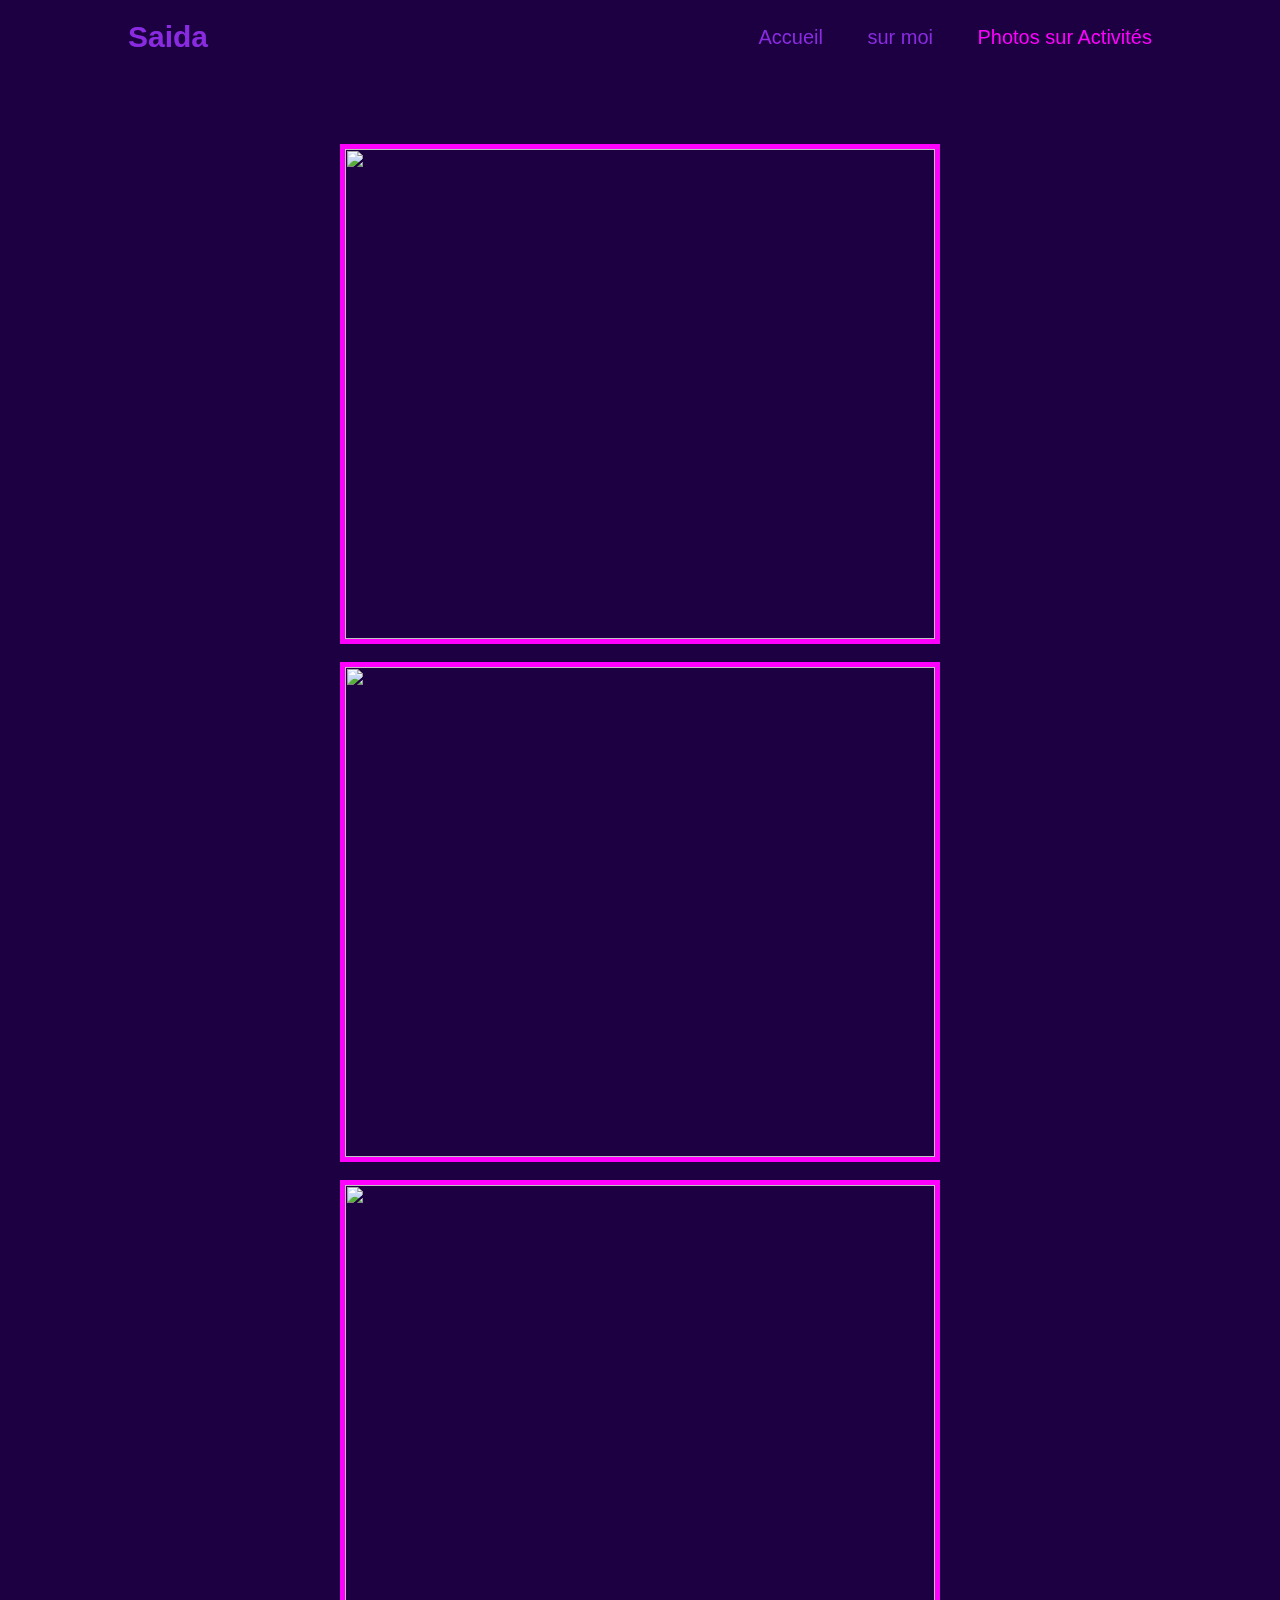
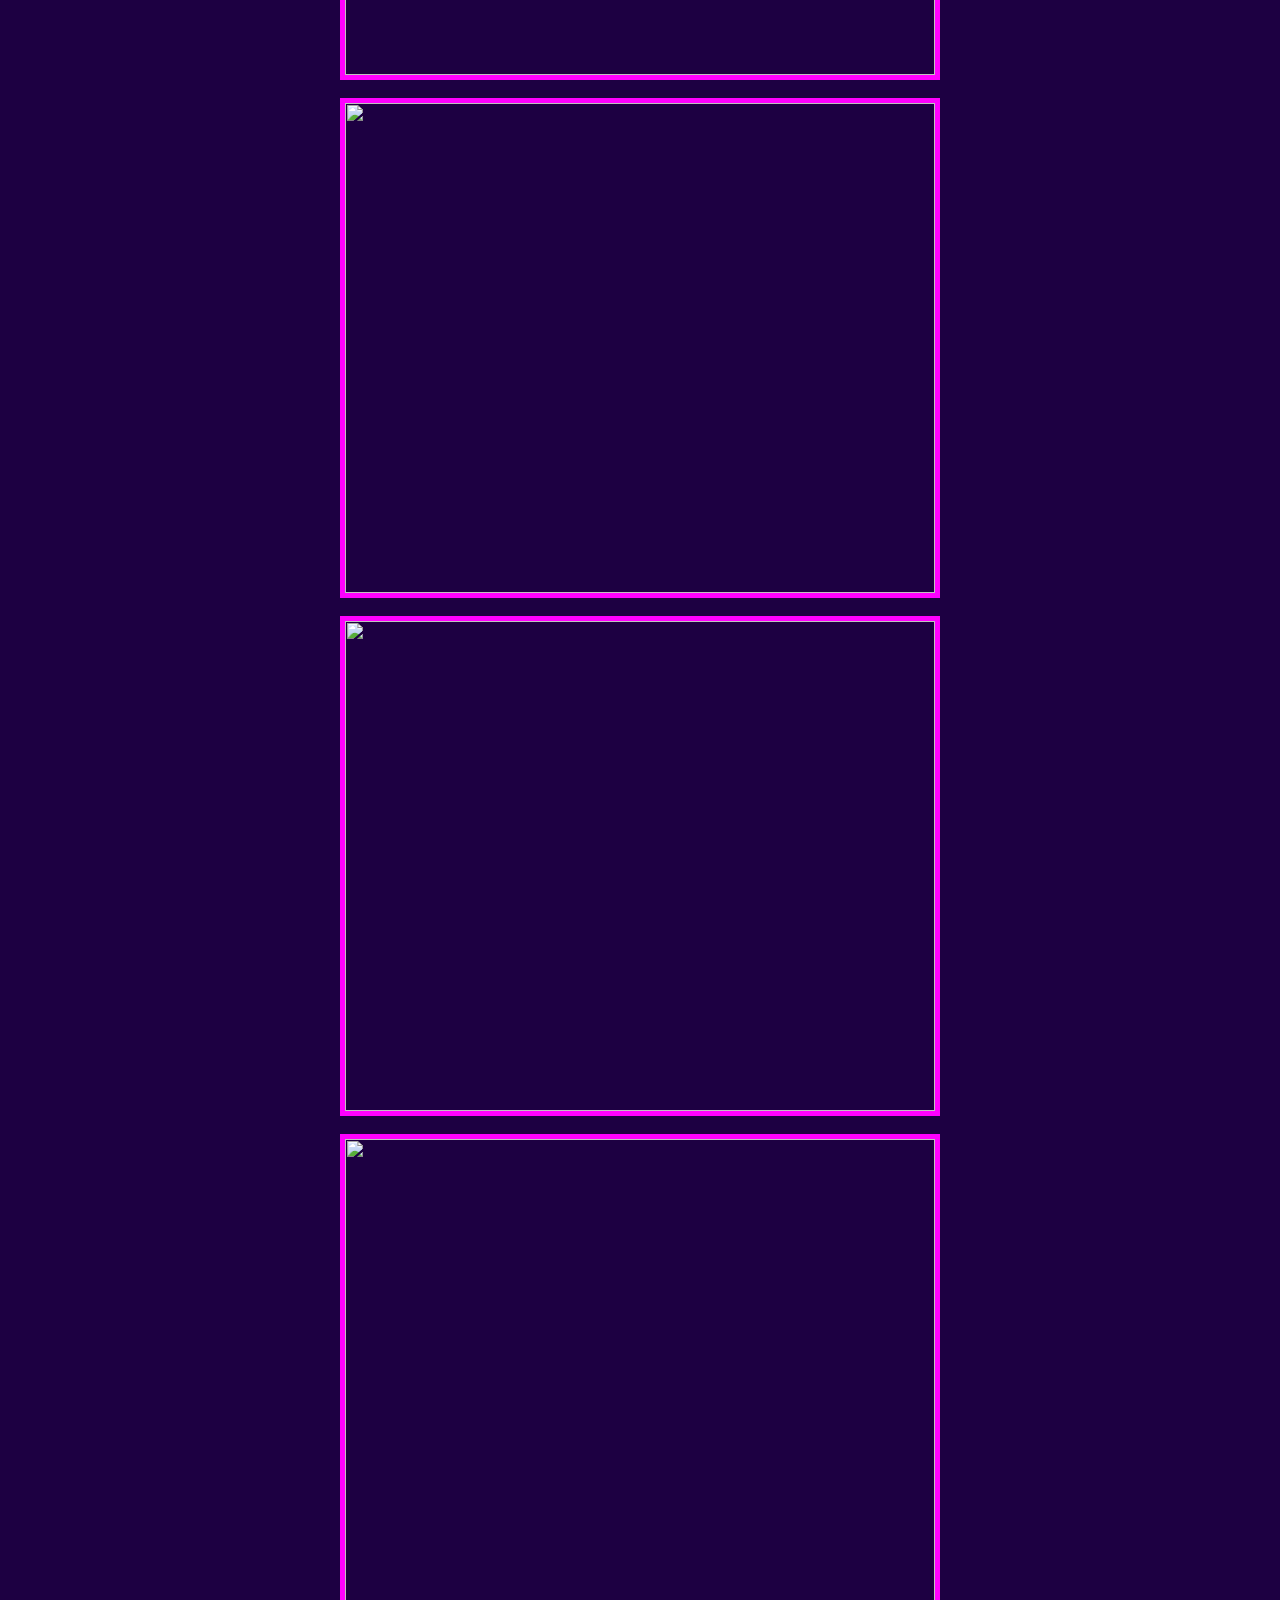
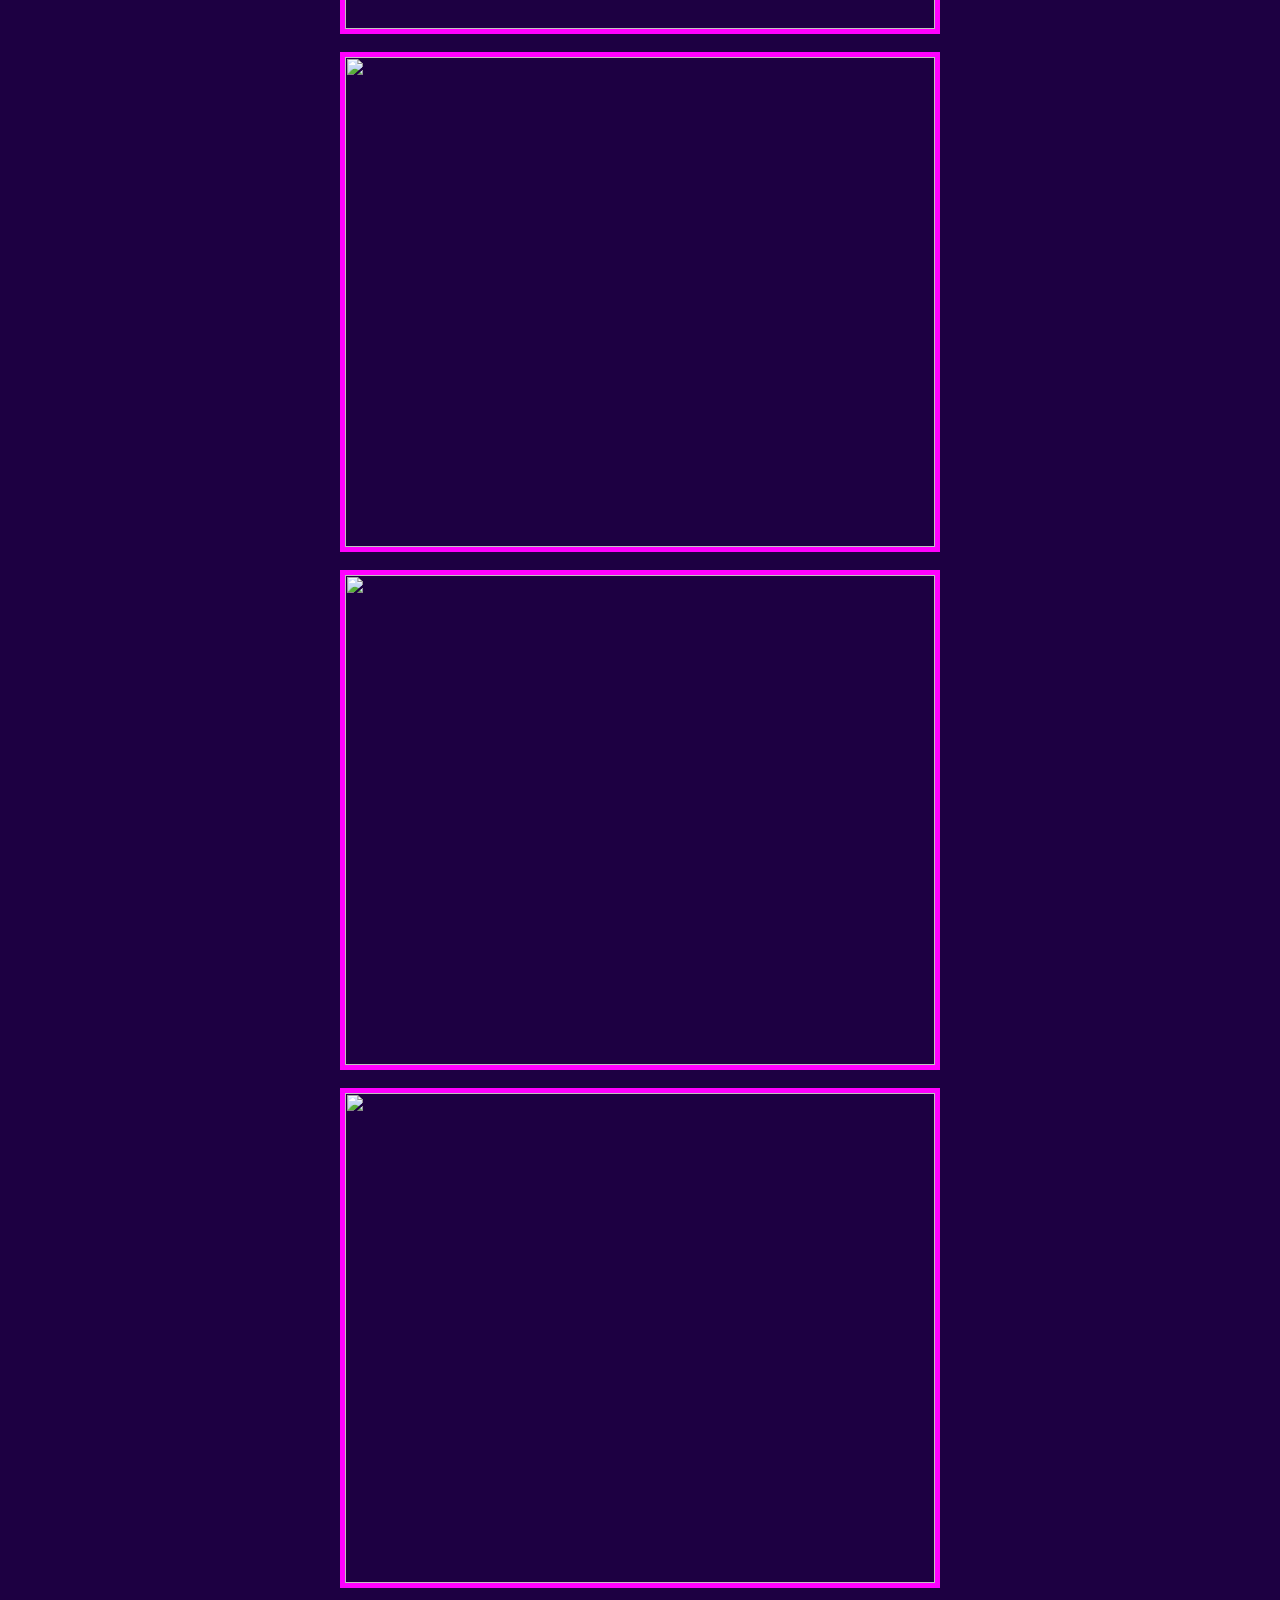
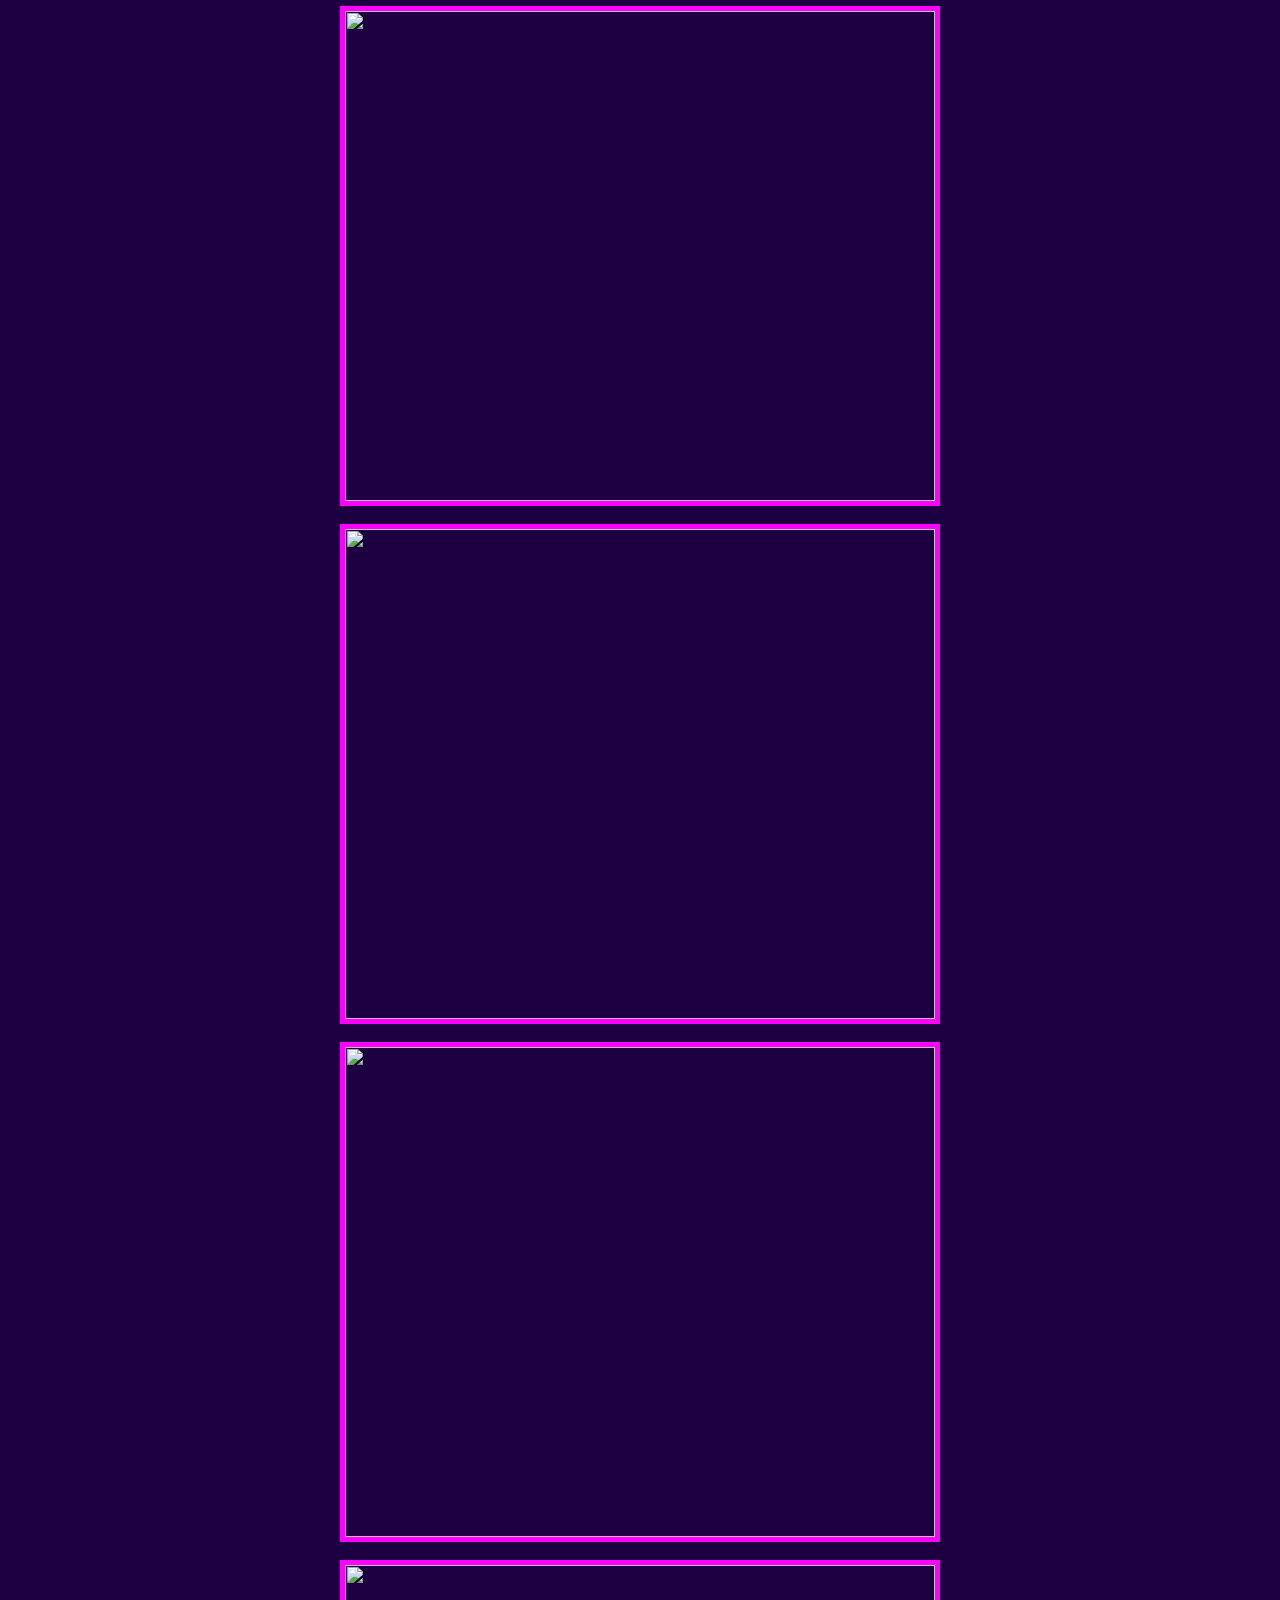
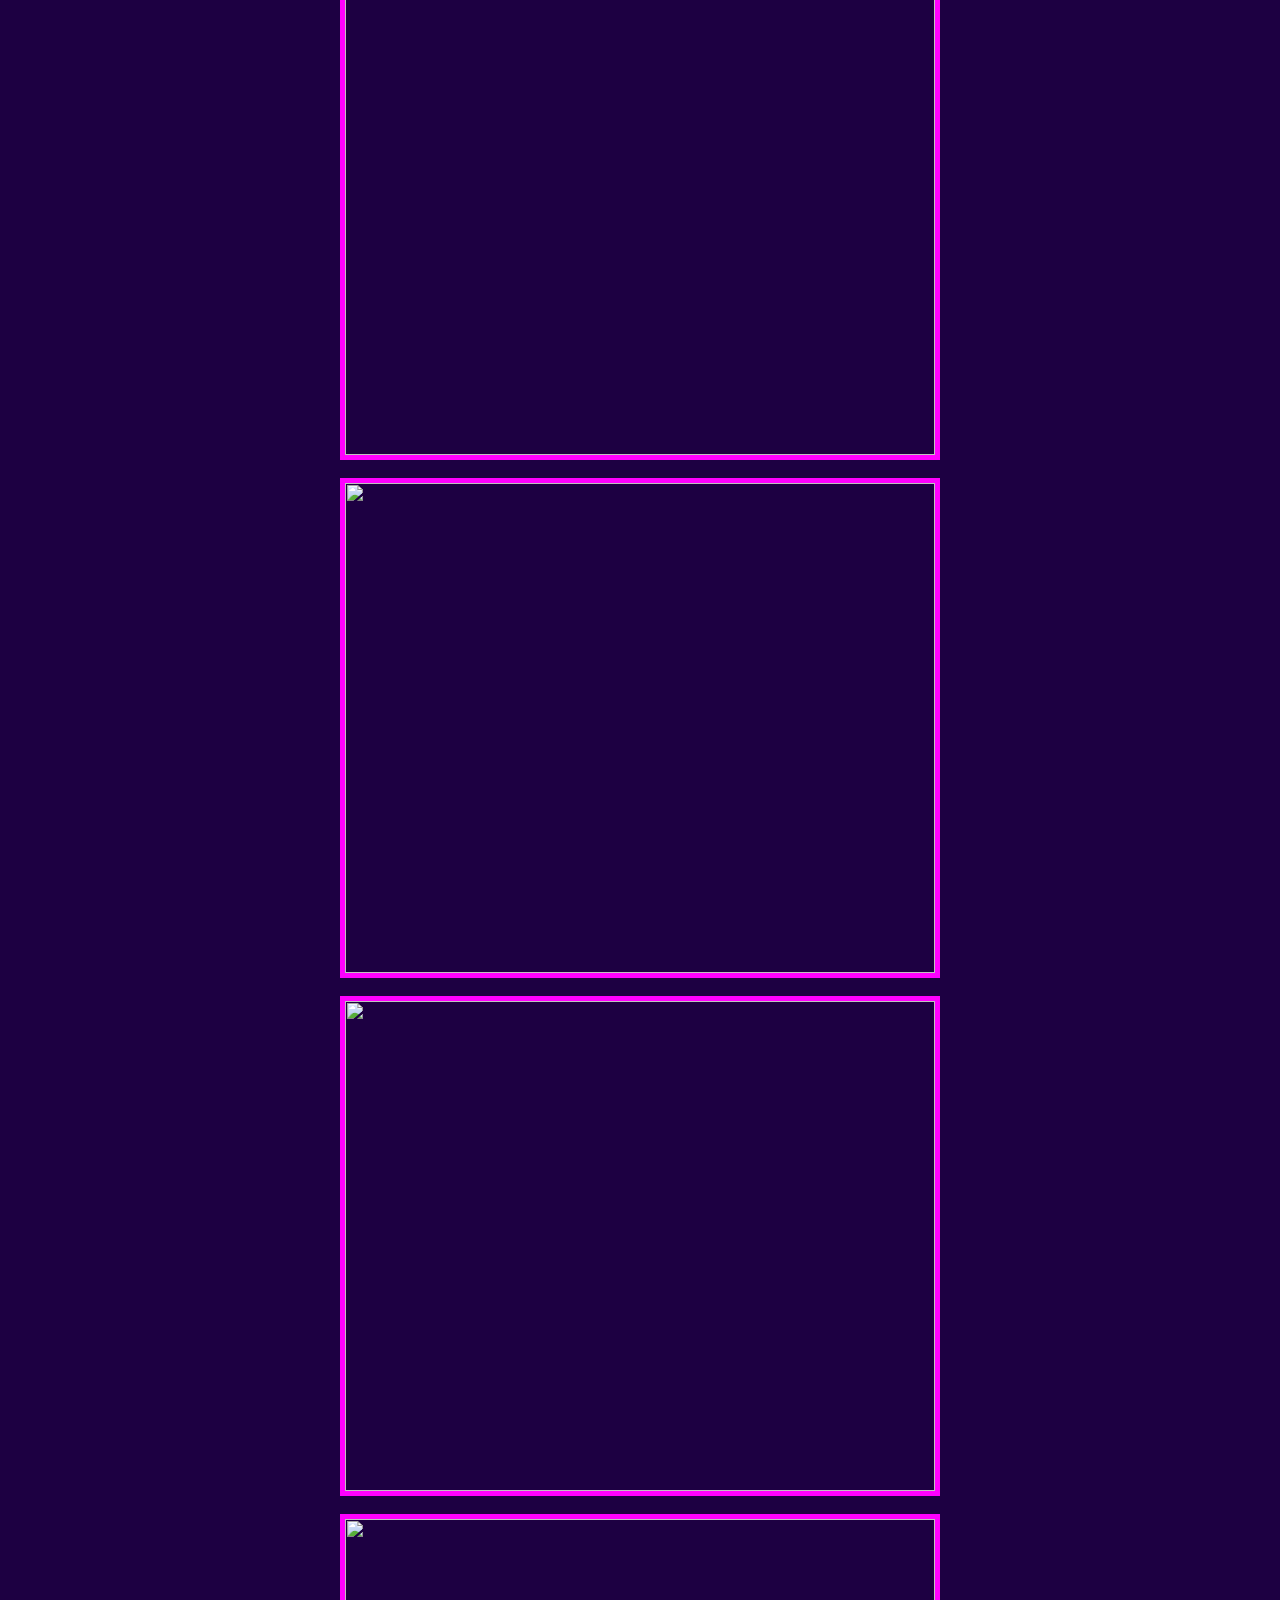
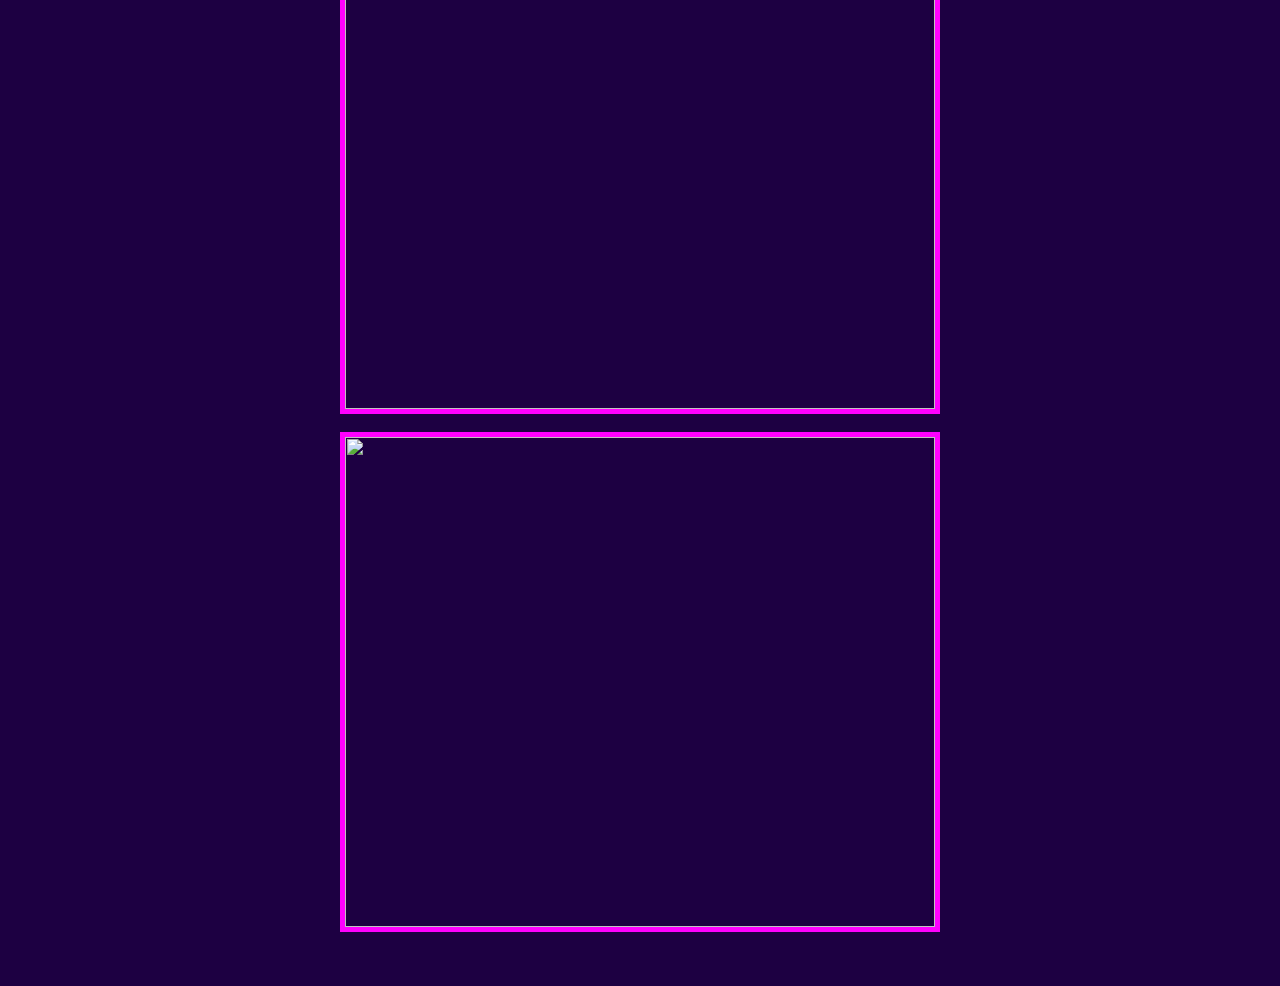
==== PHOTOS.html @ 61687b82 "Add files via upload" ====
<!DOCTYPE html>
<html lang="en">
<head>
    <meta charset="UTF-8">
    <meta name="viewport" content="width=device-width, initial-scale=1.0">
    <title>Photos Sur Activités</title>
    <link rel="stylesheet" href="PHOTOS.css">
</head>
<body>
    <header class="header">
          
        <a href="index.html" class="logo">Saida</a>

        <nav class="navbar">
          <a href="index.html" >Accueil</a>
          <a href="sur moi.html">sur moi</a>
          <a href="PHOTOS.html"class="active"> Photos sur Activités</a>
        </nav>

    </header><br><br><br><br><br><br><br><br>
    <center>
        <div>
            <img src="https://scontent.fcmn1-4.fna.fbcdn.net/v/t39.30808-6/401730303_10159747431948341_5135107616435994886_n.jpg?_nc_cat=110&ccb=1-7&_nc_sid=3635dc&_nc_eui2=AeHNwpme5d0XAHiXg7OwgGEJcwug_xeGuvlzC6D_F4a6-T_UIJhirUmddORb-GsutdOcamPzby6uXkED0Sp5E4G8&_nc_ohc=3sWvxAZJYhoAX-rJ1sH&_nc_zt=23&_nc_ht=scontent.fcmn1-4.fna&oh=00_AfC9yzE6dwj4IGMIrEcBMheFDCZ2Hx4Vqk7zz47qtwcRrQ&oe=656D5B73">
        </div><br>
        <div>
            <img src="c:\Users\pc\AppData\Local\Packages\5319275A.WhatsAppDesktop_cv1g1gvanyjgm\TempState\EFFC299A1ADDB07E7089F9B269C31F2F\WhatsApp Image 2023-11-30 à 19.40.38_4bdf07ff.jpg">
        </div><br>
        <div>
        <img src="https://scontent.fcmn1-1.fna.fbcdn.net/v/t39.30808-6/401745117_10159747425398341_8657701094522375059_n.jpg?stp=dst-jpg_s600x600&_nc_cat=102&ccb=1-7&_nc_sid=3635dc&_nc_eui2=AeHTgTdwlAT2RrB7jRNdoFYChN9l8AbxfYWE32XwBvF9ha59kXocbt6oTx7LT6Px94Eyvdffw0pa0b_JQLRewZ9I&_nc_ohc=SdDEeZwNg88AX8Z-y3M&_nc_zt=23&_nc_ht=scontent.fcmn1-1.fna&oh=00_AfACjBi00u5oxYlCDIDK-TdfS36DNiDTAuOJ1CwJEa2uXw&oe=656E20F5">
        </div><br>
        <div>
        <img src="https://scontent.fcmn1-2.fna.fbcdn.net/v/t39.30808-6/401737642_10159747436548341_6016388506302842044_n.jpg?_nc_cat=100&ccb=1-7&_nc_sid=3635dc&_nc_eui2=AeFRLTgdbD5VcTR_wwwOcFg2n4deBGFsTzifh14EYWxPOHyGXRMjWtVyfuEfbMrH31Nsr64IQoAT7_8ArgSV_NLh&_nc_ohc=bP8sqkbnSIMAX9nThKj&_nc_zt=23&_nc_ht=scontent.fcmn1-2.fna&oh=00_AfBrZHHNfSTxli3WwnTZA3J3rSksPgIfzFOZPPKOofxfvg&oe=656CCF46">
    </div><br><div>
        <img src="https://scontent.fcmn1-2.fna.fbcdn.net/v/t39.30808-6/401775139_10159747436953341_3444185708641063665_n.jpg?_nc_cat=103&ccb=1-7&_nc_sid=3635dc&_nc_eui2=AeEbmIo4hIENLK6lCX9uz3aNqBopmDnNKDaoGimYOc0oNok7eznut0HzjeKLulih025AWL-dHBXWqqkEAcUv6g6f&_nc_ohc=i5rNcFcRCKMAX_r41vH&_nc_zt=23&_nc_ht=scontent.fcmn1-2.fna&oh=00_AfDg3lr5rsBr3CyUJR31vC2XUgNK2U5ZVwN4gxQcf4zWqA&oe=656E3BB0">
    </div><br><div>
        <img src="c:\Users\pc\AppData\Local\Packages\5319275A.WhatsAppDesktop_cv1g1gvanyjgm\TempState\792C7B5AAE4A79E78AAEDA80516AE2AC\WhatsApp Image 2023-11-30 à 19.40.43_98bf13c6.jpg">
    </div><br><div>
        <img src="https://scontent.fcmn1-4.fna.fbcdn.net/v/t1.18169-9/582513_10151332896338341_1404887710_n.jpg?_nc_cat=110&ccb=1-7&_nc_sid=4dc865&_nc_eui2=AeFbn8ESdr7X8IL-kaWM1zQaTSnLnMS0-whNKcucxLT7CAfBoDVJUwfQHCUHPydRy79fkg_IJFMSdl3oNrz2oR_f&_nc_ohc=1Lq00kkWz0QAX9NTGjb&_nc_ht=scontent.fcmn1-4.fna&oh=00_AfDOMvURY-pl0mauSsVLz_2mFVKaNSzqRcJjyE2k87_-pQ&oe=659029E0">
    </div><br><div>
        <img src="https://scontent.fcmn1-3.fna.fbcdn.net/v/t1.18169-9/487644_10151332892828341_331666676_n.jpg?stp=c34.0.206.206a_dst-jpg_p206x206&_nc_cat=101&ccb=1-7&_nc_sid=c21ed2&_nc_eui2=AeHMdnFdKt2N-7OlPQF2NT31tlEC52xoSYS2UQLnbGhJhIgcaKhwy9MYvSECKc73Hf3xl59GgGoDwC7nSZ160gsi&_nc_ohc=S1ln2JnzA4YAX-Xq--O&_nc_ht=scontent.fcmn1-3.fna&oh=00_AfBnSJHlHWiBHiL6Yffg6NzCrAUwlxi092tdbbi98drysw&oe=65901285">
    </div><br><div>
        <img src="https://scontent.fcmn1-2.fna.fbcdn.net/v/t1.18169-9/305954_10151363833243341_2081140724_n.jpg?_nc_cat=100&ccb=1-7&_nc_sid=4dc865&_nc_eui2=AeFNyz_NQDnHHTodcF3OJtS0dSG9CkByuq91Ib0KQHK6r7V284n_zJVyUc5ZF7RBMGLVu66zu4PnOzFCzaMfPO5L&_nc_ohc=TnUb_Yqeyv0AX9g5e9W&_nc_ht=scontent.fcmn1-2.fna&oh=00_AfAT9womjAymr5zZ_G8DEjxWWIlyRc_IwntabCDRkjxNHQ&oe=65902A61">
    </div><br><div>
        <img src="https://scontent.fcmn1-2.fna.fbcdn.net/v/t1.18169-9/10365852_10152148812233341_385334345890895642_n.jpg?_nc_cat=103&ccb=1-7&_nc_sid=4dc865&_nc_eui2=AeH6p9c3824SHTTx7jAoDiVwQLmOmUJZgzlAuY6ZQlmDOdUt1aWqqVAO2TLD8TpRGd_G6Sxsk8tD89cPdR-RdRiq&_nc_ohc=1lQvQsEGHQwAX876-0z&_nc_ht=scontent.fcmn1-2.fna&oh=00_AfC4vtYfhW-r0vcbuj55p3wc--8xsW8kst7NFIKN0uLCNw&oe=65903823">
    </div><br><div>
        <img src="https://scontent.fcmn1-2.fna.fbcdn.net/v/t31.18172-8/12496339_1024715140902952_8593185290635934695_o.jpg?_nc_cat=100&ccb=1-7&_nc_sid=7f8c78&_nc_eui2=AeFu9sf_5jkIRpnC91J3o132vrNiqXX0tIe-s2KpdfS0hwtNLW1NMusbgyuFDiFOxNTE55AMPKcSfGdkb9wdRJfU&_nc_ohc=9o2EL6JkZzEAX8yeLw-&_nc_ht=scontent.fcmn1-2.fna&oh=00_AfDtZvESV6zLhTOd0ee78jRQQZD7sj-NhJ2NGTz_9qU_Wg&oe=6590386C">
    </div><br><div>
        <img src="c:\Users\pc\AppData\Local\Packages\5319275A.WhatsAppDesktop_cv1g1gvanyjgm\TempState\7F53F8C6C730AF6AEB52E66EB74D8507\WhatsApp Image 2023-11-30 à 19.47.30_331c2196.jpg">
    </div><br>
    <div>
        <img src="c:\Users\pc\AppData\Local\Packages\5319275A.WhatsAppDesktop_cv1g1gvanyjgm\TempState\79A49B3E3762632813F9E35F4BA53D6C\WhatsApp Image 2023-11-30 à 19.40.44_7b630c1e.jpg">
    </div><br>
    <div>
        <img src="c:\Users\pc\AppData\Local\Packages\5319275A.WhatsAppDesktop_cv1g1gvanyjgm\TempState\BAD5F33780C42F2588878A9D07405083\WhatsApp Image 2023-11-30 à 19.42.46_69ceed59.jpg">
    </div><br>
    <div>
        <img src="c:\Users\pc\AppData\Local\Packages\5319275A.WhatsAppDesktop_cv1g1gvanyjgm\TempState\28FC2782EA7EF51C1104CCF7B9BEA13D\WhatsApp Image 2023-11-30 à 19.50.11_3ae2c306.jpg">
    </div><br>
    <div>
        <img src="c:\Users\pc\AppData\Local\Packages\5319275A.WhatsAppDesktop_cv1g1gvanyjgm\TempState\2BD7F907B7F5B6BBD91822C0C7B835F6\WhatsApp Image 2023-11-30 à 19.46.58_83be1448.jpg">
    </div><br>
    <div>
        <img src="c:\Users\pc\AppData\Local\Packages\5319275A.WhatsAppDesktop_cv1g1gvanyjgm\TempState\8D9A0ADB7C204239C9635426F35C9522\WhatsApp Image 2023-11-30 à 19.41.20_281f0dad.jpg">
    </div><br><br><br>
    </center>
</body>
</html>
---- PHOTOS.css ----
* {
    margin: 0 ;
    padding: 0 ;
    box-sizing: border-box;
    font-family:'Poppins', sans-serif ;
}

body{
    background-color: #1d0042;
}



.header {
    position: fixed;
    top: 0;
    left: 0;
    width: 100%;
    padding: 20px  10%;
    display: flex;
    justify-content: space-between;
    align-items: center;
    z-index: 100;
    background: transparent;
}
.logo {
   position: relative;
    font-size: 30px;
    color: blueviolet;
    text-decoration: none;
    font-weight: 630;
}

.navbar a {
  font-size: 20px;
  color: blueviolet;
  text-decoration: none;
  font-weight: 500;
  margin-left: 40px;
  transition: .4s;
}

.navbar a:hover,
.navbar a.active {
      color: magenta;
}


    

  div{
    border: 5px solid magenta;
    width: 600px;
    height: 500px;
}
img{
    width: 590px;
    height: 490px;
}
@media(max-width:650px){
    .logo{
      font-size: 20px;
    }
    .navbar a {
      font-size: 17px;
    }
  }
  @media(max-width:552px){
    .logo{
      font-size: 15px;
    }
    .navbar a {
      font-size: 10px;
    }
  }
  @media(max-width:404px){
    .logo{
      font-size: 8px;
    }
    .navbar a {
      font-size: 4px;
    }
  }
  @media(max-width:600px){
    div{
        width: 400px;
        height: 300px;
    }
    img{
        width: 399px;
        height: 299px;
    }
  }
  @media(max-width:450px){
    div{
        width: 300px;
        height: 200px;
    }
    img{
        width: 299px;
        height: 199px;
    }
}
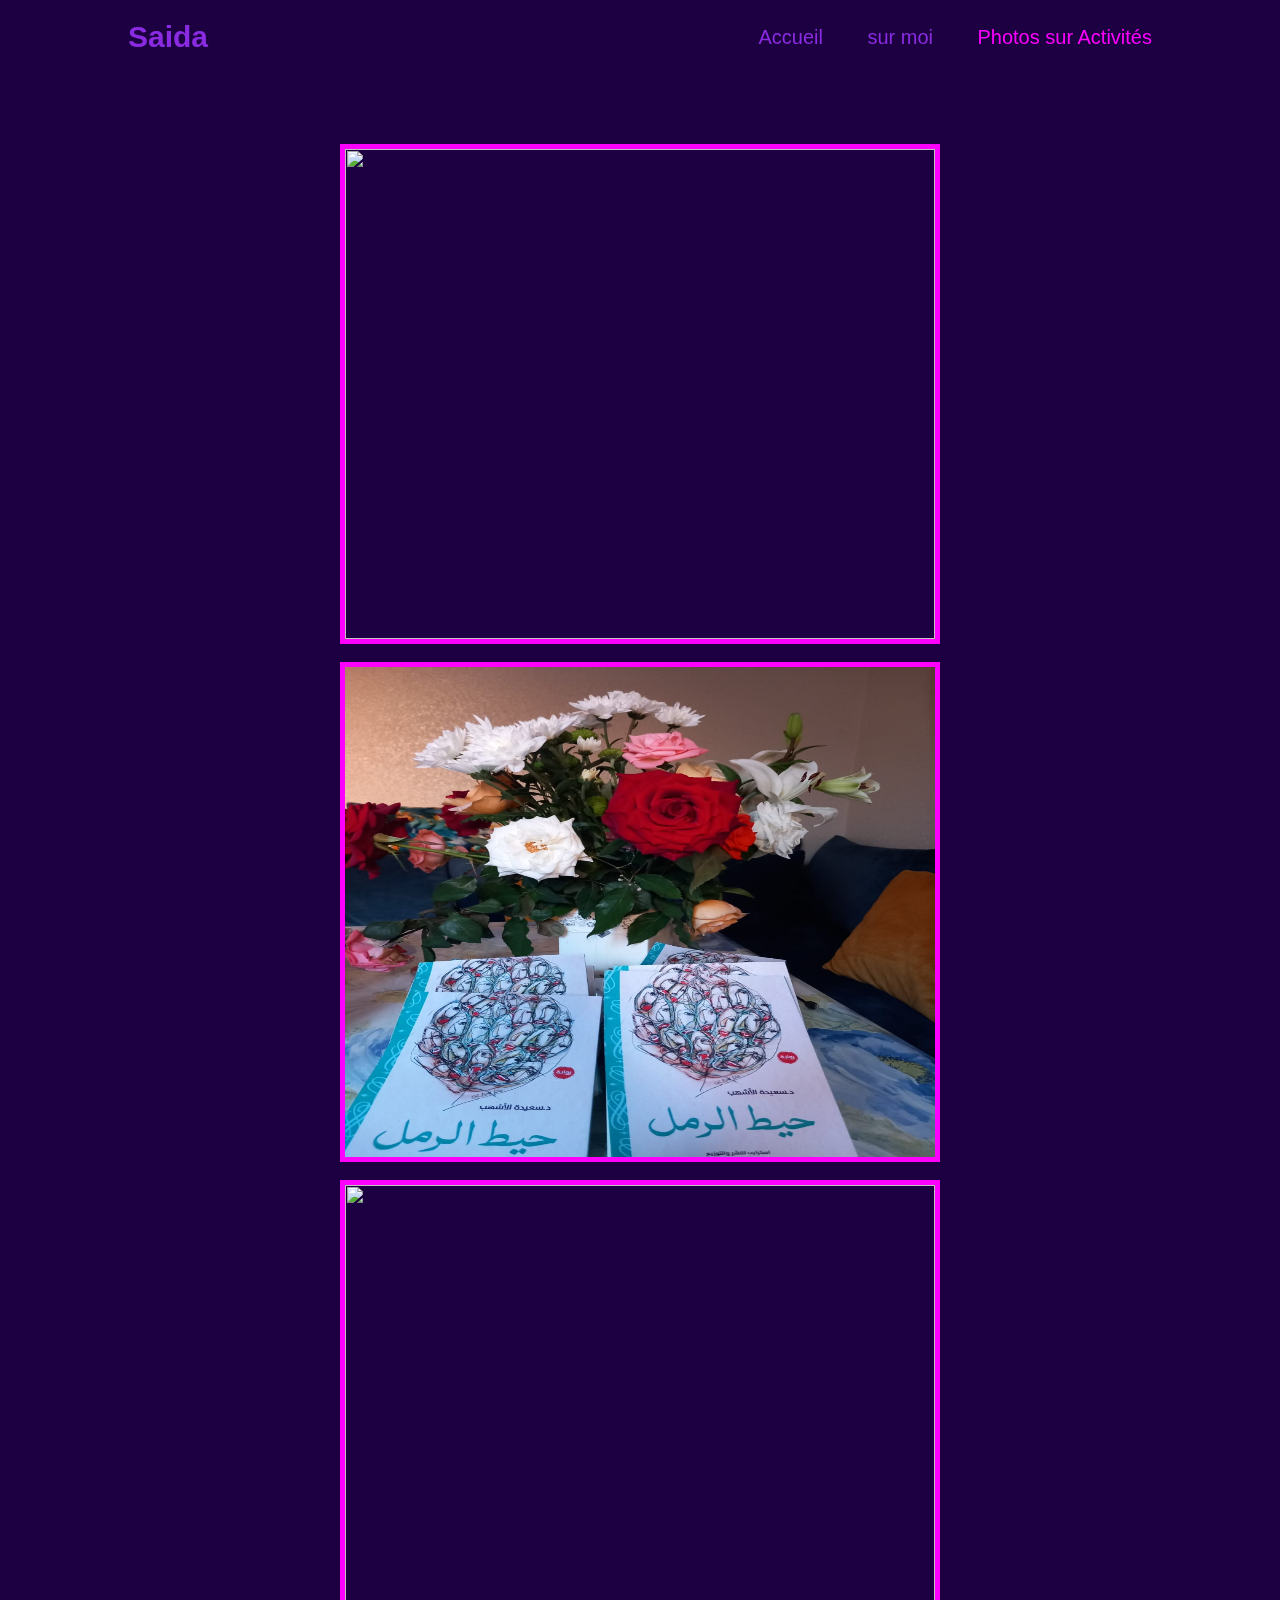
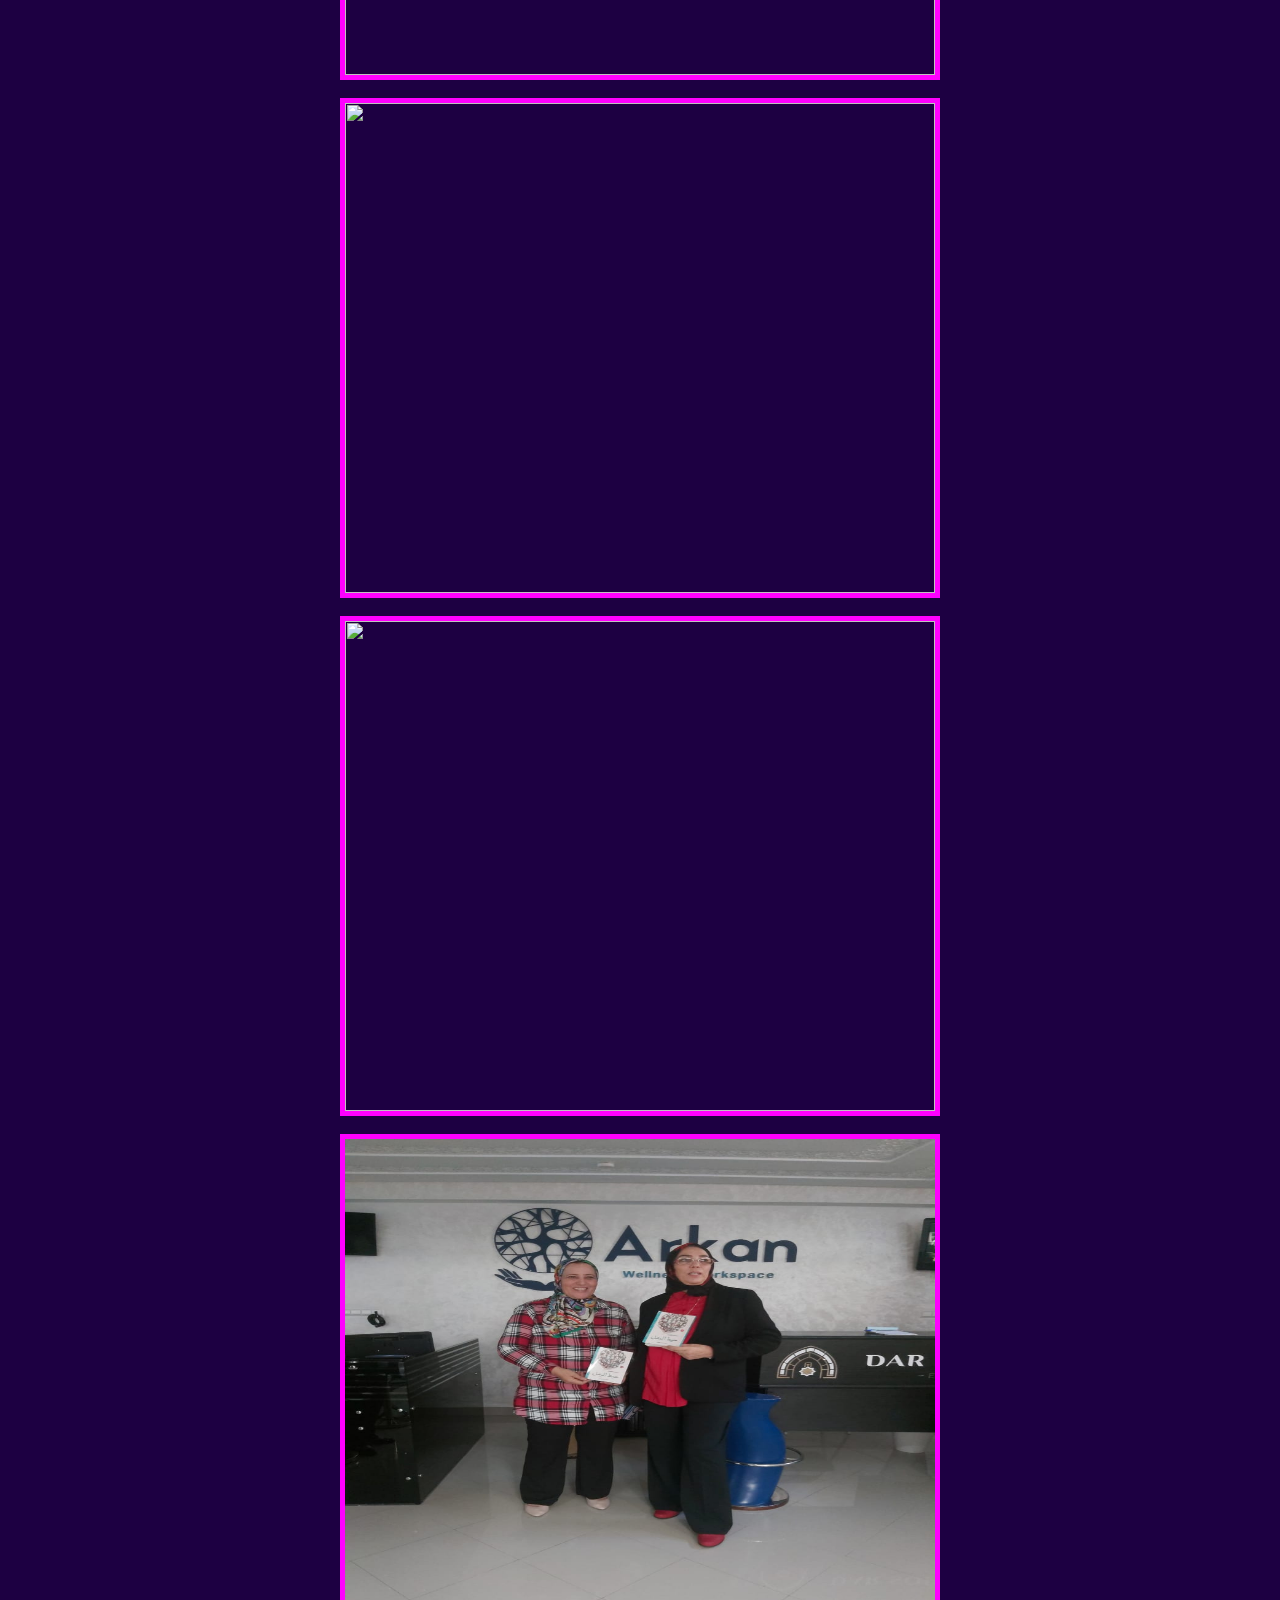
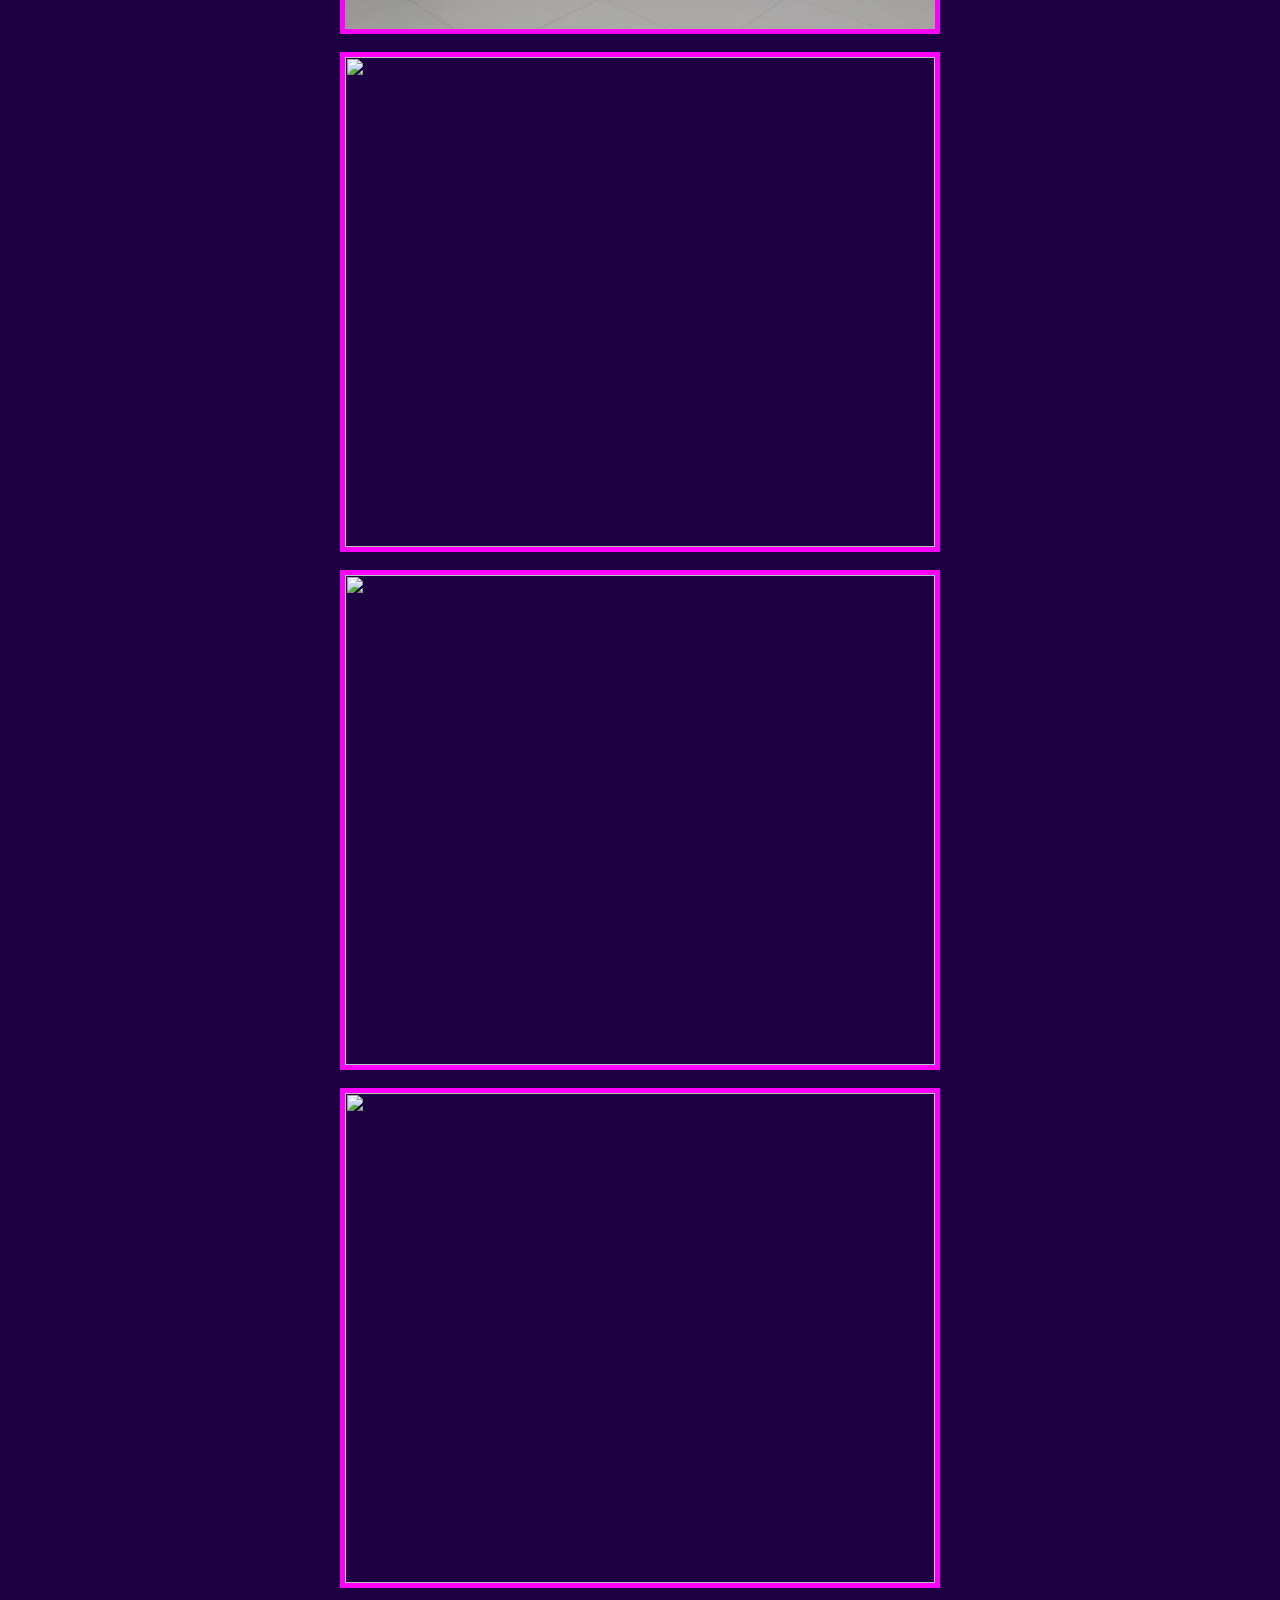
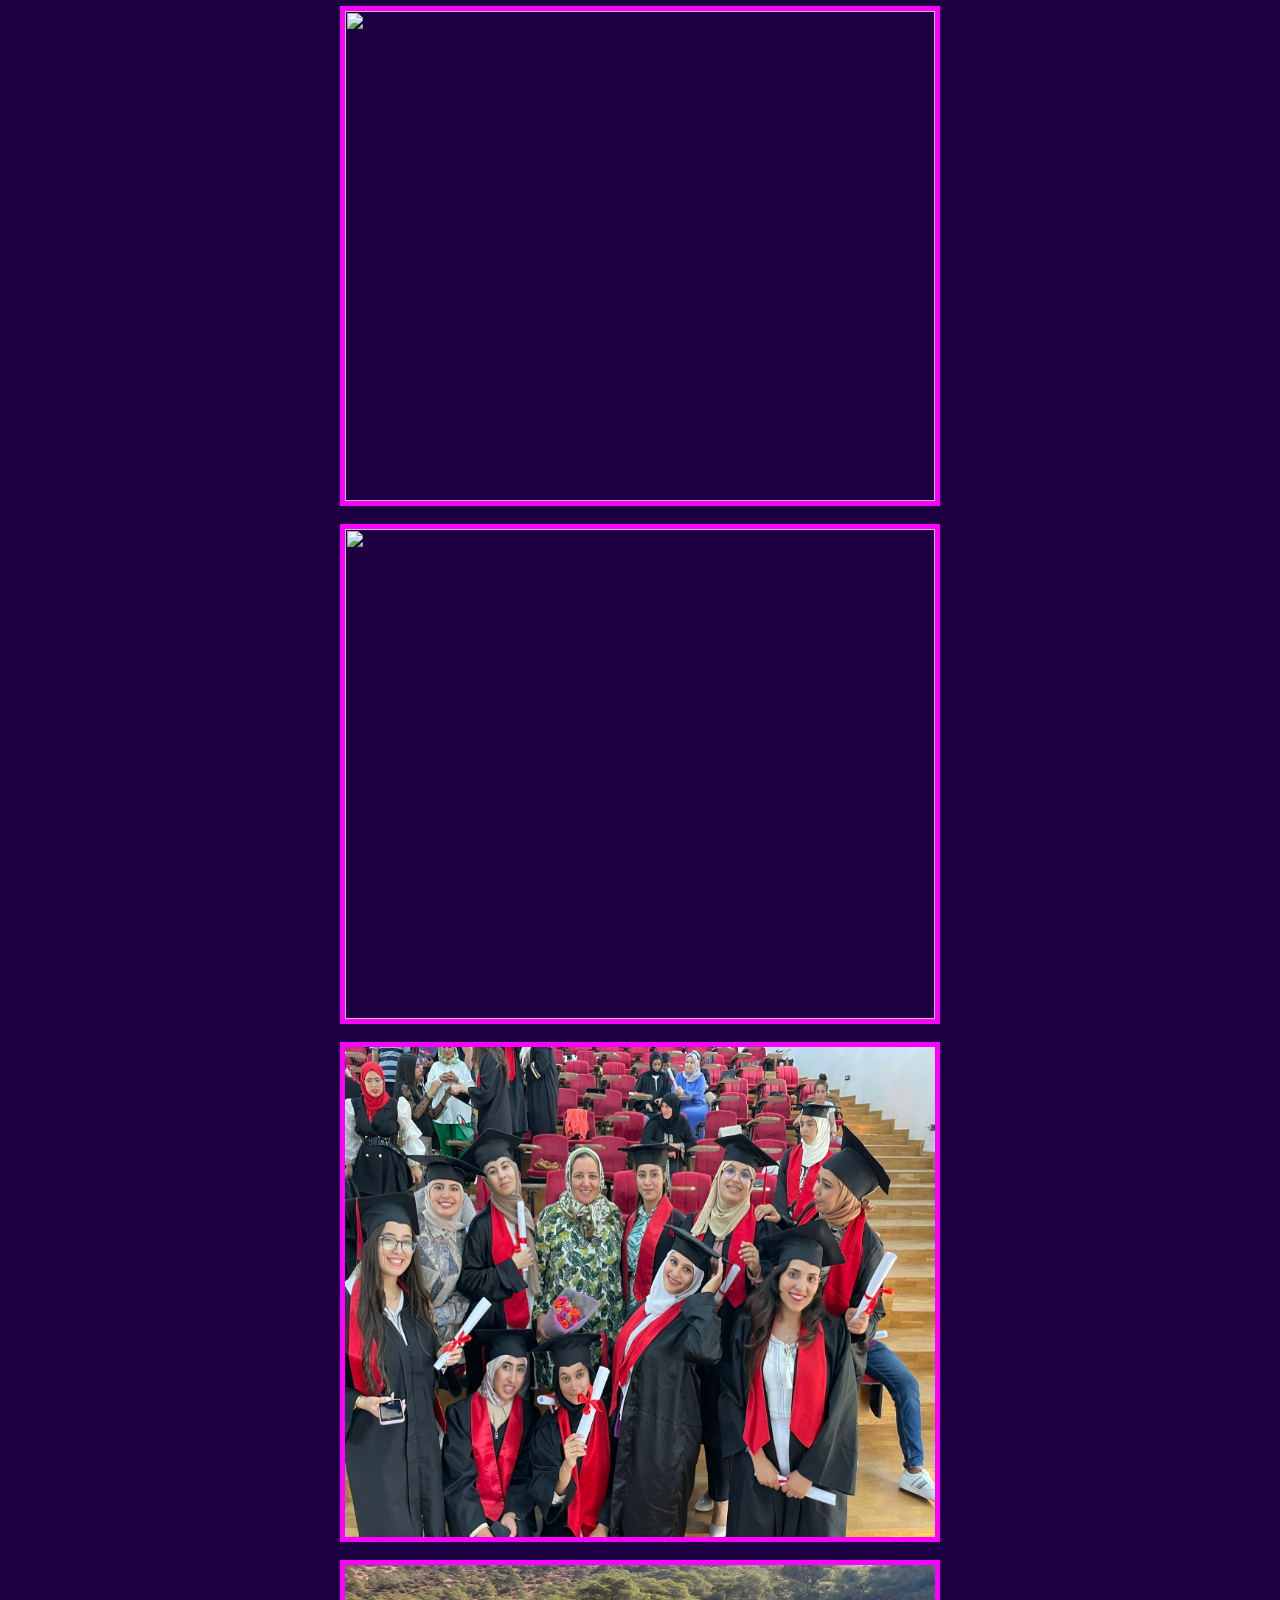
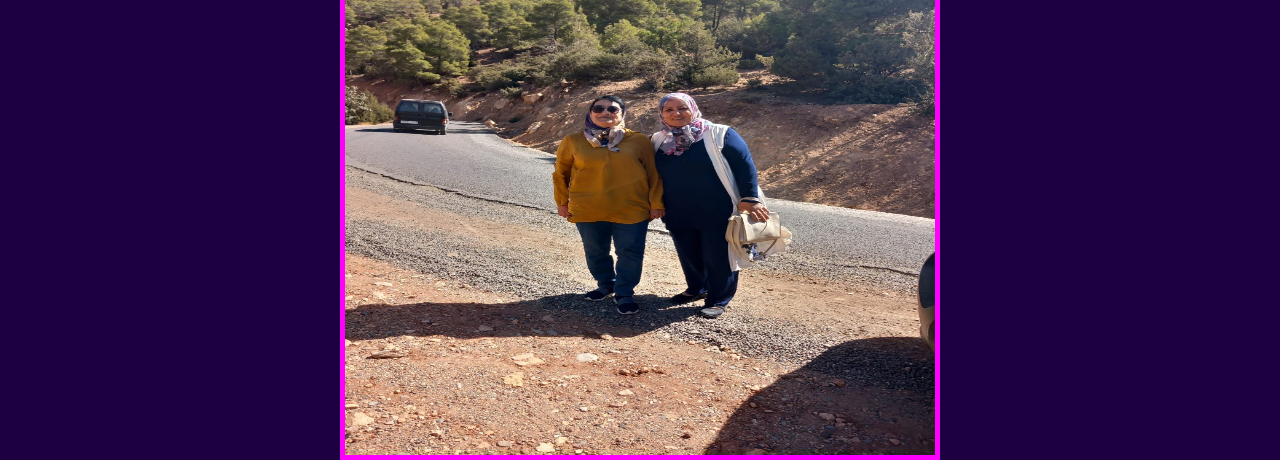
==== commit 8ffd11a6: "Add files via upload" ====
--- a/PHOTOS.html
+++ b/PHOTOS.html
@@ -23,7 +23,7 @@
             <img src="https://scontent.fcmn1-4.fna.fbcdn.net/v/t39.30808-6/401730303_10159747431948341_5135107616435994886_n.jpg?_nc_cat=110&ccb=1-7&_nc_sid=3635dc&_nc_eui2=AeHNwpme5d0XAHiXg7OwgGEJcwug_xeGuvlzC6D_F4a6-T_UIJhirUmddORb-GsutdOcamPzby6uXkED0Sp5E4G8&_nc_ohc=3sWvxAZJYhoAX-rJ1sH&_nc_zt=23&_nc_ht=scontent.fcmn1-4.fna&oh=00_AfC9yzE6dwj4IGMIrEcBMheFDCZ2Hx4Vqk7zz47qtwcRrQ&oe=656D5B73">
         </div><br>
         <div>
-            <img src="c:\Users\pc\AppData\Local\Packages\5319275A.WhatsAppDesktop_cv1g1gvanyjgm\TempState\EFFC299A1ADDB07E7089F9B269C31F2F\WhatsApp Image 2023-11-30 à 19.40.38_4bdf07ff.jpg">
+            <img src="hit.jpg">
         </div><br>
         <div>
         <img src="https://scontent.fcmn1-1.fna.fbcdn.net/v/t39.30808-6/401745117_10159747425398341_8657701094522375059_n.jpg?stp=dst-jpg_s600x600&_nc_cat=102&ccb=1-7&_nc_sid=3635dc&_nc_eui2=AeHTgTdwlAT2RrB7jRNdoFYChN9l8AbxfYWE32XwBvF9ha59kXocbt6oTx7LT6Px94Eyvdffw0pa0b_JQLRewZ9I&_nc_ohc=SdDEeZwNg88AX8Z-y3M&_nc_zt=23&_nc_ht=scontent.fcmn1-1.fna&oh=00_AfACjBi00u5oxYlCDIDK-TdfS36DNiDTAuOJ1CwJEa2uXw&oe=656E20F5">
@@ -33,7 +33,7 @@
     </div><br><div>
         <img src="https://scontent.fcmn1-2.fna.fbcdn.net/v/t39.30808-6/401775139_10159747436953341_3444185708641063665_n.jpg?_nc_cat=103&ccb=1-7&_nc_sid=3635dc&_nc_eui2=AeEbmIo4hIENLK6lCX9uz3aNqBopmDnNKDaoGimYOc0oNok7eznut0HzjeKLulih025AWL-dHBXWqqkEAcUv6g6f&_nc_ohc=i5rNcFcRCKMAX_r41vH&_nc_zt=23&_nc_ht=scontent.fcmn1-2.fna&oh=00_AfDg3lr5rsBr3CyUJR31vC2XUgNK2U5ZVwN4gxQcf4zWqA&oe=656E3BB0">
     </div><br><div>
-        <img src="c:\Users\pc\AppData\Local\Packages\5319275A.WhatsAppDesktop_cv1g1gvanyjgm\TempState\792C7B5AAE4A79E78AAEDA80516AE2AC\WhatsApp Image 2023-11-30 à 19.40.43_98bf13c6.jpg">
+        <img src="saiida.jpg">
     </div><br><div>
         <img src="https://scontent.fcmn1-4.fna.fbcdn.net/v/t1.18169-9/582513_10151332896338341_1404887710_n.jpg?_nc_cat=110&ccb=1-7&_nc_sid=4dc865&_nc_eui2=AeFbn8ESdr7X8IL-kaWM1zQaTSnLnMS0-whNKcucxLT7CAfBoDVJUwfQHCUHPydRy79fkg_IJFMSdl3oNrz2oR_f&_nc_ohc=1Lq00kkWz0QAX9NTGjb&_nc_ht=scontent.fcmn1-4.fna&oh=00_AfDOMvURY-pl0mauSsVLz_2mFVKaNSzqRcJjyE2k87_-pQ&oe=659029E0">
     </div><br><div>
@@ -45,23 +45,11 @@
     </div><br><div>
         <img src="https://scontent.fcmn1-2.fna.fbcdn.net/v/t31.18172-8/12496339_1024715140902952_8593185290635934695_o.jpg?_nc_cat=100&ccb=1-7&_nc_sid=7f8c78&_nc_eui2=AeFu9sf_5jkIRpnC91J3o132vrNiqXX0tIe-s2KpdfS0hwtNLW1NMusbgyuFDiFOxNTE55AMPKcSfGdkb9wdRJfU&_nc_ohc=9o2EL6JkZzEAX8yeLw-&_nc_ht=scontent.fcmn1-2.fna&oh=00_AfDtZvESV6zLhTOd0ee78jRQQZD7sj-NhJ2NGTz_9qU_Wg&oe=6590386C">
     </div><br><div>
-        <img src="c:\Users\pc\AppData\Local\Packages\5319275A.WhatsAppDesktop_cv1g1gvanyjgm\TempState\7F53F8C6C730AF6AEB52E66EB74D8507\WhatsApp Image 2023-11-30 à 19.47.30_331c2196.jpg">
+        <img src="saaaida.jpg">
     </div><br>
     <div>
-        <img src="c:\Users\pc\AppData\Local\Packages\5319275A.WhatsAppDesktop_cv1g1gvanyjgm\TempState\79A49B3E3762632813F9E35F4BA53D6C\WhatsApp Image 2023-11-30 à 19.40.44_7b630c1e.jpg">
-    </div><br>
-    <div>
-        <img src="c:\Users\pc\AppData\Local\Packages\5319275A.WhatsAppDesktop_cv1g1gvanyjgm\TempState\BAD5F33780C42F2588878A9D07405083\WhatsApp Image 2023-11-30 à 19.42.46_69ceed59.jpg">
-    </div><br>
-    <div>
-        <img src="c:\Users\pc\AppData\Local\Packages\5319275A.WhatsAppDesktop_cv1g1gvanyjgm\TempState\28FC2782EA7EF51C1104CCF7B9BEA13D\WhatsApp Image 2023-11-30 à 19.50.11_3ae2c306.jpg">
-    </div><br>
-    <div>
-        <img src="c:\Users\pc\AppData\Local\Packages\5319275A.WhatsAppDesktop_cv1g1gvanyjgm\TempState\2BD7F907B7F5B6BBD91822C0C7B835F6\WhatsApp Image 2023-11-30 à 19.46.58_83be1448.jpg">
-    </div><br>
-    <div>
-        <img src="c:\Users\pc\AppData\Local\Packages\5319275A.WhatsAppDesktop_cv1g1gvanyjgm\TempState\8D9A0ADB7C204239C9635426F35C9522\WhatsApp Image 2023-11-30 à 19.41.20_281f0dad.jpg">
-    </div><br><br><br>
+        <img src="saiiida.jpg" >
+    </div>
     </center>
 </body>
 </html>